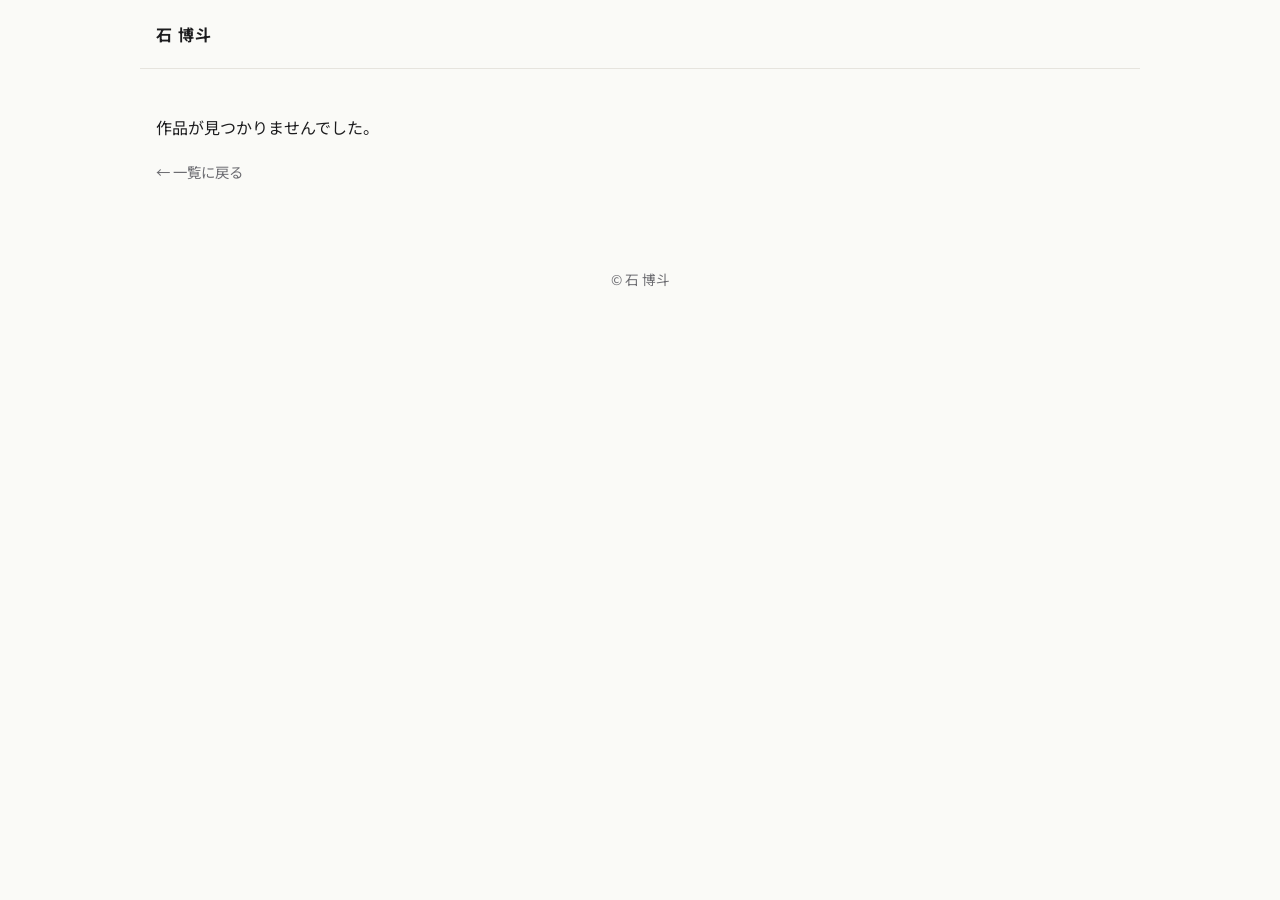
==== work.html @ 7e6e3e9b "Add files via upload" ====
<!doctype html>
<html lang="ja">
<head>
<meta charset="utf-8">
<meta name="viewport" content="width=device-width, initial-scale=1">
<title>作品 | 石 博斗</title>
<link rel="preconnect" href="https://fonts.googleapis.com">
<link rel="preconnect" href="https://fonts.gstatic.com" crossorigin>
<link rel="stylesheet" href="https://fonts.googleapis.com/css2?family=Noto+Sans+JP:wght@400;500;700;900&display=swap">
<link rel="stylesheet" href="style.css">
<script src="works.js"></script>
<script src="app.js"></script>
</head>
<body class="work-page">

<header class="mini-header">
  <a class="home" href="index.html">石 博斗</a>
</header>

<main>
  <article id="work" class="work"></article>
</main>

<footer>© 石 博斗</footer>
</body>
</html>
---- style.css ----
/* =========================================================
   石 博斗 ポートフォリオ
   色：白基調のシンプル ／ ボタン：太い線とずらした影
   色や角の丸みは「変数」にまとめてあります。ここを変えると全体が変わります
   ========================================================= */
:root {
  --bg: #fafaf7;          /* 背景 */
  --surface: #ffffff;     /* 白い面 */
  --text: #1c1c1e;        /* 文字 */
  --sub: #6b6b70;         /* 薄い文字 */
  --accent: #1c1c1e;      /* 強調（選んだタブ・ボタン） */
  --accent-text: #ffffff; /* 強調の上の文字 */
  --line: #e6e4de;        /* 区切り線 */
  --thumb-bg: #efeee9;    /* 画像の余白 */
  --radius: 4px;
  --btn-line: 2px solid #1c1c1e;
  --btn-shadow: 3px 3px 0 #1c1c1e;
  --btn-shadow-hover: 5px 5px 0 #1c1c1e;
}

* { box-sizing: border-box; }
html { -webkit-text-size-adjust: 100%; }
body {
  margin: 0;
  background: var(--bg);
  color: var(--text);
  font-family: "Noto Sans JP", "Yu Gothic UI", "Hiragino Sans", "Meiryo", sans-serif;
  line-height: 1.75;
}
a { color: inherit; }
img { max-width: 100%; }

/* ---------- ヘッダー ---------- */
.hero {
  max-width: 1100px;
  margin: 0 auto;
  padding: 72px 16px 32px;
}
.eyebrow {
  margin: 0 0 8px;
  font-size: .8rem;
  letter-spacing: .3em;
  color: #a19f97;
}
.hero h1 {
  margin: 0;
  font-size: clamp(2.2rem, 6vw, 3.6rem);
  line-height: 1.2;
  letter-spacing: .06em;
}
.hero h1 a { text-decoration: none; }
.role { margin: 12px 0 0; font-size: 1.1rem; font-weight: bold; }
.tags { margin: 4px 0 0; color: var(--sub); font-size: .9rem; }

/* ヘッダー（名前まわり）だけ、丸ゴシックとティール×オレンジにする */
.hero {
  --hero-teal: #3e4f6a; /* 上部の帯の色：ネイビー（落ち着いた紺） */
  --hero-orange: #e8592b;
  --hero-text: #3a3a3a;
}
/* ページ上部を横幅いっぱいの緑の帯にする（下の真ん中に小さな三角の吹き出し） */
.hero {
  position: relative;
  max-width: none;
  margin: 0 0 14px;             /* 三角の分のすき間 */
  padding: 56px 16px 40px;
  background: var(--hero-teal);
  color: #fff;
  text-align: center;
}
.hero::after {
  content: "";
  position: absolute;
  left: 50%;
  bottom: -13px;
  transform: translateX(-50%);
  border-left: 14px solid transparent;
  border-right: 14px solid transparent;
  border-top: 14px solid var(--hero-teal);
}
.hero .eyebrow {
  color: rgba(255,255,255,.85);
  font-weight: 800;
  letter-spacing: .3em;
}
.hero h1 {
  font-weight: 900;
  letter-spacing: .1em;
  color: #fff;
}
/* 読みやすさ：小さい文字ほど細く・少し大きく・字間を空ける */
.hero .role { color: #fff; font-weight: 700; font-size: 1.25rem; letter-spacing: .06em; margin-top: 16px; }
.hero .tags { color: rgba(255,255,255,.9); font-weight: 500; font-size: 1rem; letter-spacing: .04em; margin-top: 6px; }
.hero .sep { color: #f2b77a; margin: 0 .55em; font-weight: 700; }

/* ---------- ボタン（タブ・作品ページのボタン） ---------- */
.tab,
.cta {
  font: inherit;
  font-weight: bold;
  border: var(--btn-line);
  border-radius: 999px;
  box-shadow: var(--btn-shadow);
  cursor: pointer;
  transition: transform .15s, box-shadow .15s, background .15s, color .15s;
}
.tab:hover,
.cta:hover { transform: translate(-2px, -2px); box-shadow: var(--btn-shadow-hover); }
.tab:active,
.cta:active { transform: translate(2px, 2px); box-shadow: 1px 1px 0 #1c1c1e; }
.tab:focus-visible,
.cta:focus-visible { outline: 3px solid #7aa7ff; outline-offset: 3px; }

/* ---------- タブ ---------- */
.tabs {
  position: sticky; top: 0; z-index: 10;
  background: var(--bg);
  display: flex; flex-wrap: wrap; gap: 10px;
  max-width: 1100px; margin: 0 auto;
  padding: 12px 16px 14px;
  border-bottom: 1px solid var(--line);
}
.tab {
  background: var(--surface);
  color: var(--text);
  padding: 6px 18px;
}
.tab.active { background: var(--accent); color: var(--accent-text); }

/* ---------- 作品一覧 ---------- */
main { max-width: 1100px; margin: 0 auto; padding: 28px 16px 64px; }
.grid {
  display: grid;
  grid-template-columns: repeat(auto-fill, minmax(280px, 1fr));
  gap: 24px;
}
.card {
  display: flex; flex-direction: column;
  border-radius: var(--radius);
  overflow: hidden;
  text-decoration: none;
  transition: transform .2s;
}
.card.hidden { display: none; }
.card:hover { transform: translateY(-4px); }
.card:focus-visible { outline: 3px solid #7aa7ff; outline-offset: 3px; }
.thumb {
  aspect-ratio: 16 / 9;
  background: var(--thumb-bg);
  border-radius: var(--radius);
  overflow: hidden;
  /* 白っぽい画像でも背景に埋もれないよう、細い枠線とうっすら影 */
  box-shadow: 0 0 0 1px #cfccc4, 0 4px 14px rgba(0, 0, 0, .14);
}
.thumb img {
  width: 100%; height: 100%;
  object-fit: contain; display: block;
  transition: transform .4s;
}
.card:hover .thumb img { transform: scale(1.04); }
/* 画像の右下の小さい印（▶ 動画 ／ デザイン 3点） */
.thumb { position: relative; }
.media-tag {
  position: absolute; right: 8px; bottom: 8px;
  padding: 2px 10px;
  border-radius: 999px;
  background: rgba(28,28,30,.85); color: #fff;
  font-size: .75rem; font-weight: 700; letter-spacing: .05em;
}
.media-tag.design { background: #fff; color: #1c1c1e; border: 2px solid #1c1c1e; }
.body { padding: 12px 2px 8px; display: flex; flex-direction: column; flex: 1; }
.label {
  align-self: flex-start;
  font-size: .72rem;
  color: var(--sub);
  letter-spacing: .1em;
}
.body h3 { margin: 4px 0 4px; font-size: 1.02rem; line-height: 1.5; }
.body p {
  margin: 0; color: var(--sub); font-size: .88rem;
  display: -webkit-box; -webkit-line-clamp: 2; -webkit-box-orient: vertical; overflow: hidden;
}
/* カードにマウスを乗せると、タイトルに下線（押せることが分かるように） */
.card:hover h3 { text-decoration: underline; text-decoration-thickness: 2px; text-underline-offset: 4px; }

/* ---------- まず見てほしい作品（横幅いっぱいの大きいカード） ---------- */
.card.featured {
  grid-column: 1 / -1;              /* 横の列をぜんぶ使う */
  display: grid;
  grid-template-columns: 3fr 2fr;   /* 左に大きい画像、右に文字 */
  gap: 28px;
  align-items: center;
  padding: 20px;
  background: var(--surface);
  border: var(--btn-line);
  box-shadow: var(--btn-shadow);
}
.card.featured:hover { transform: translate(-2px, -2px); box-shadow: var(--btn-shadow-hover); }
.card.featured .body { padding: 0; }
.card.featured h3 { font-size: 1.4rem; margin: 10px 0 8px; }
.card.featured p { font-size: .95rem; -webkit-line-clamp: 4; }
.badge {
  align-self: flex-start;
  padding: 2px 12px;
  border-radius: 999px;
  background: #3e4f6a; color: #fff;
  font-size: .78rem; font-weight: 700; letter-spacing: .08em;
}
@media (max-width: 720px) {
  .card.featured { grid-template-columns: 1fr; gap: 14px; padding: 14px; }
}

/* ---------- ジャンルごとの仕切り ---------- */
.section { margin-bottom: 56px; }
.section.hidden { display: none; }
.section-head {
  display: flex; align-items: center; gap: 12px;
  margin: 0 0 20px;
  font-size: 1.35rem; font-weight: 900; letter-spacing: .06em;
}
.section-head::before {            /* 見出しの左の紺色の棒 */
  content: "";
  width: 6px; height: 1.2em;
  background: #3e4f6a;
  border-radius: 3px;
}
.section-head::after {             /* 見出しの右に伸びる仕切り線 */
  content: "";
  flex: 1;
  height: 1px;
  background: var(--line);
}
.section-tools {                   /* 見出しの下の「使用ソフト」 */
  margin: -8px 0 20px;
  font-size: .9rem; font-weight: 500; color: var(--sub);
}
.section-tools span {
  display: inline-block;
  margin-right: 10px; padding: 1px 10px;
  border: 1px solid var(--line); border-radius: 999px;
  background: var(--surface);
  font-size: .75rem; font-weight: 700; color: var(--text);
}
.section-head .count {
  order: 2;
  font-size: .8rem; font-weight: 500; color: var(--sub); letter-spacing: 0;
}

footer { text-align: center; color: var(--sub); font-size: .85rem; padding: 0 16px 32px; }

/* ---------- 作品ページ ---------- */
.mini-header {
  max-width: 1000px; margin: 0 auto;
  padding: 20px 16px;
  border-bottom: 1px solid var(--line);
}
.mini-header a { font-weight: bold; text-decoration: none; letter-spacing: .06em; }
.work { max-width: 1000px; margin: 0 auto; }
.work-page main { max-width: 1000px; }
.back { display: inline-block; margin-bottom: 20px; color: var(--sub); text-decoration: none; font-size: .9rem; }
.back:hover { color: var(--text); }
.work-head .label { display: inline-block; }
.work-head h1 { margin: 4px 0 20px; font-size: clamp(1.4rem, 4vw, 2rem); line-height: 1.4; }
.hero-img {
  margin: 0;
  background: var(--thumb-bg);
  border-radius: var(--radius);
  overflow: hidden;
}
.hero-img img { display: block; width: 100%; max-height: 75vh; object-fit: contain; margin: 0 auto; }
/* 作品ページの動画（横長16:9の枠いっぱいに表示） */
.video {
  aspect-ratio: 16 / 9;
  margin-bottom: 16px;
  background: #000;
  border-radius: var(--radius);
  overflow: hidden;
}
.video iframe { width: 100%; height: 100%; border: 0; display: block; }
.video-link { margin: 0 0 20px; }
.gallery { display: flex; flex-wrap: wrap; gap: 10px; margin-top: 12px; }
.gallery button {
  padding: 0; width: 120px; aspect-ratio: 16 / 9;
  border: 2px solid transparent; border-radius: 6px;
  background: var(--thumb-bg); cursor: pointer; overflow: hidden; opacity: .6;
  transition: opacity .15s;
}
.gallery button img { width: 100%; height: 100%; object-fit: contain; display: block; }
.gallery button:hover { opacity: 1; }
.gallery button.on { opacity: 1; border-color: #1c1c1e; }
.info {
  display: grid; grid-template-columns: 7em 1fr; gap: 10px 16px;
  margin: 28px 0; padding: 20px;
  background: var(--surface); border: 1px solid var(--line); border-radius: var(--radius);
}
.info dt { color: var(--sub); font-size: .9rem; }
.info dd { margin: 0; }
.cta {
  display: inline-block;
  background: var(--accent); color: var(--accent-text);
  padding: 12px 28px;
  text-decoration: none;
}
.pager { display: grid; grid-template-columns: 1fr 1fr; gap: 16px; margin-top: 48px; padding-top: 24px; border-top: 1px solid var(--line); }
.pager a { text-decoration: none; font-weight: bold; font-size: .95rem; }
.pager a small { display: block; color: var(--sub); font-weight: normal; font-size: .8rem; }
.pager .next { text-align: right; }

@media (max-width: 560px) {
  .info { grid-template-columns: 1fr; gap: 2px; }
  .info dd { margin-bottom: 10px; }
  .gallery button { width: calc(33.3% - 7px); }
  .hero { padding-top: 48px; }
}
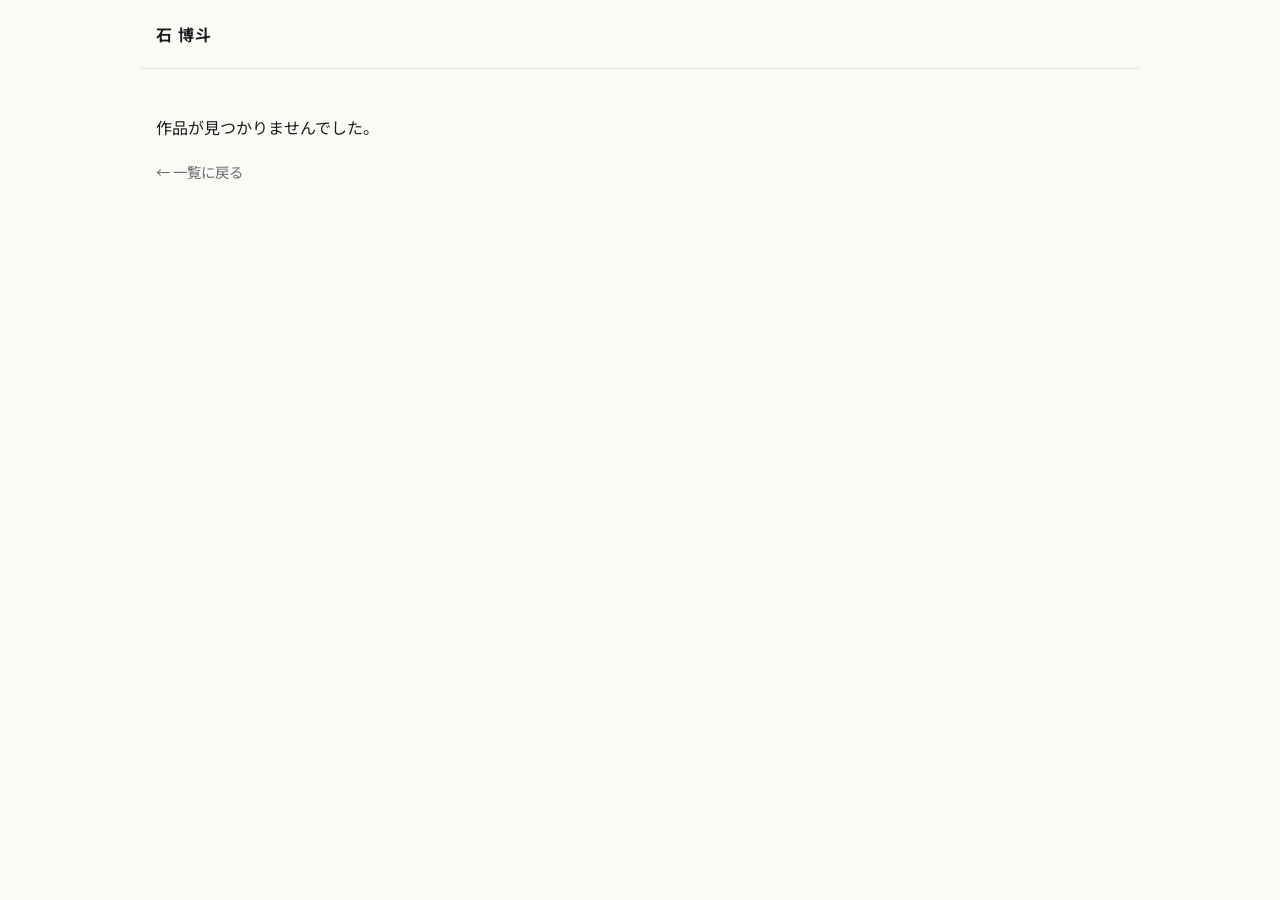
==== commit 72c81a2f: "Add files via upload" ====
--- a/work.html
+++ b/work.html
@@ -20,7 +20,5 @@
 <main>
   <article id="work" class="work"></article>
 </main>
-
-<footer>© 石 博斗</footer>
 </body>
 </html>
--- a/style.css
+++ b/style.css
@@ -8,7 +8,7 @@
   --surface: #ffffff;     /* 白い面 */
   --text: #1c1c1e;        /* 文字 */
   --sub: #6b6b70;         /* 薄い文字 */
-  --accent: #1c1c1e;      /* 強調（選んだタブ・ボタン） */
+  --accent: #3e4f6a;      /* 強調（選んだタブ・ボタン）：ヘッダーと同じネイビー */
   --accent-text: #ffffff; /* 強調の上の文字 */
   --line: #e6e4de;        /* 区切り線 */
   --thumb-bg: #efeee9;    /* 画像の余白 */
@@ -92,6 +92,48 @@
 .hero .role { color: #fff; font-weight: 700; font-size: 1.25rem; letter-spacing: .06em; margin-top: 16px; }
 .hero .tags { color: rgba(255,255,255,.9); font-weight: 500; font-size: 1rem; letter-spacing: .04em; margin-top: 6px; }
 .hero .sep { color: #f2b77a; margin: 0 .55em; font-weight: 700; }
+
+/* ヘッダーの見せ方（2026-11 改）
+   ・左揃え：下の見出しや作品一覧と、左の線をそろえる
+   ・背景に作品のサムネイルをうっすら敷き、何を作る人かを一目で伝える
+   ・名前と肩書きを順番に表示する（動きを減らす設定の人には動かさない） */
+.hero { text-align: left; padding: 64px 16px 52px; }
+.hero-inner { position: relative; z-index: 1; max-width: 1100px; margin: 0 auto; }
+.hero-bg { position: absolute; inset: 0; overflow: hidden; }
+.hero-bg-grid {
+  position: absolute; inset: -20px;
+  display: grid; grid-template-columns: repeat(6, 1fr); gap: 10px;
+  transform: rotate(-6deg) scale(1.15);
+  opacity: .28;
+}
+.hero-bg-grid img { width: 100%; aspect-ratio: 16 / 9; object-fit: cover; border-radius: 3px; display: block; }
+.hero-bg::after {                      /* 紺を重ねて、文字を読みやすくする */
+  content: ""; position: absolute; inset: 0;
+  background: linear-gradient(rgba(62,79,106,.55), rgba(62,79,106,.85));
+}
+.hero .eyebrow { display: flex; align-items: center; gap: 12px; }
+.hero .eyebrow::after { content: ""; width: 48px; height: 2px; background: #f2b77a; } /* 「/」と同じ色 */
+.hero h1 { font-size: clamp(2.8rem, 9vw, 5rem); letter-spacing: .14em; line-height: 1.1; }
+.hero .en { margin: 6px 0 0; font-size: .95rem; font-weight: 700; letter-spacing: .45em; color: #f2b77a; }
+.hero .role { margin-top: 26px; font-size: 1.1rem; }
+.hero .role .sep { margin: 0 .7em; }
+.hero::after { left: max(40px, calc((100% - 1100px) / 2 + 40px)); transform: none; } /* 吹き出しの三角も左側へ */
+
+.hero .eyebrow, .hero h1, .hero .en, .hero .role > * {
+  opacity: 0; animation: heroIn .7s cubic-bezier(.2,.7,.2,1) forwards;
+}
+.hero .role > * { display: inline-block; }
+.hero h1 { animation-delay: .2s; }
+.hero .en { animation-delay: .35s; }
+.hero .role > *:nth-child(1) { animation-delay: .5s; }
+.hero .role > *:nth-child(2) { animation-delay: .6s; }
+.hero .role > *:nth-child(3) { animation-delay: .7s; }
+.hero .role > *:nth-child(4) { animation-delay: .8s; }
+.hero .role > *:nth-child(5) { animation-delay: .9s; }
+@keyframes heroIn { from { opacity: 0; transform: translateY(14px); } to { opacity: 1; transform: none; } }
+@media (prefers-reduced-motion: reduce) {
+  .hero .eyebrow, .hero h1, .hero .en, .hero .role > * { animation: none; opacity: 1; }
+}
 
 /* ---------- ボタン（タブ・作品ページのボタン） ---------- */
 .tab,
@@ -126,6 +168,12 @@
   padding: 6px 18px;
 }
 .tab.active { background: var(--accent); color: var(--accent-text); }
+/* スマホ幅：タブを少し小さくして1列に収める（入りきらない幅では横にスクロール） */
+@media (max-width: 480px) {
+  .tabs { flex-wrap: nowrap; gap: 6px; padding: 10px 12px 12px; overflow-x: auto; scrollbar-width: none; }
+  .tabs::-webkit-scrollbar { display: none; }
+  .tab { flex: none; padding: 5px 12px; font-size: .88rem; white-space: nowrap; }
+}
 
 /* ---------- 作品一覧 ---------- */
 main { max-width: 1100px; margin: 0 auto; padding: 28px 16px 64px; }
@@ -244,6 +292,29 @@
 .section-head .count {
   order: 2;
   font-size: .8rem; font-weight: 500; color: var(--sub); letter-spacing: 0;
+}
+
+/* ---------- プロフィール（作品一覧の下） ---------- */
+.profile-list {
+  display: grid; grid-template-columns: 8em 1fr; gap: 14px 20px;
+  margin: 0; padding: 24px;
+  background: var(--surface); border: var(--btn-line); border-radius: var(--radius);
+  box-shadow: var(--btn-shadow);
+}
+.profile-list dt { color: var(--sub); font-size: .9rem; font-weight: 700; }
+.profile-list dd { margin: 0; }
+.profile-list ul { margin: 0; padding-left: 1.2em; }
+.profile-list .chips { display: flex; flex-wrap: wrap; gap: 8px; }
+.profile-list .chips span {
+  padding: 1px 12px;
+  border: 1px solid var(--line); border-radius: 999px;
+  background: var(--bg);
+  font-size: .85rem; font-weight: 700;
+}
+.profile-list .cta { padding: 6px 20px; font-size: .9rem; }
+@media (max-width: 560px) {
+  .profile-list { grid-template-columns: 1fr; gap: 2px; padding: 18px; }
+  .profile-list dd { margin-bottom: 12px; }
 }
 
 footer { text-align: center; color: var(--sub); font-size: .85rem; padding: 0 16px 32px; }
@@ -295,9 +366,12 @@
 }
 .info dt { color: var(--sub); font-size: .9rem; }
 .info dd { margin: 0; }
+/* 作品ページの「工夫したところ」の箇条書き */
+.info .points { margin: 0; padding-left: 1.2em; }
+.info .points li { margin: 2px 0; }
 .cta {
   display: inline-block;
-  background: var(--accent); color: var(--accent-text);
+  background: var(--surface); color: var(--text); /* タブ（未選択）と同じ、白地＋黒枠 */
   padding: 12px 28px;
   text-decoration: none;
 }
